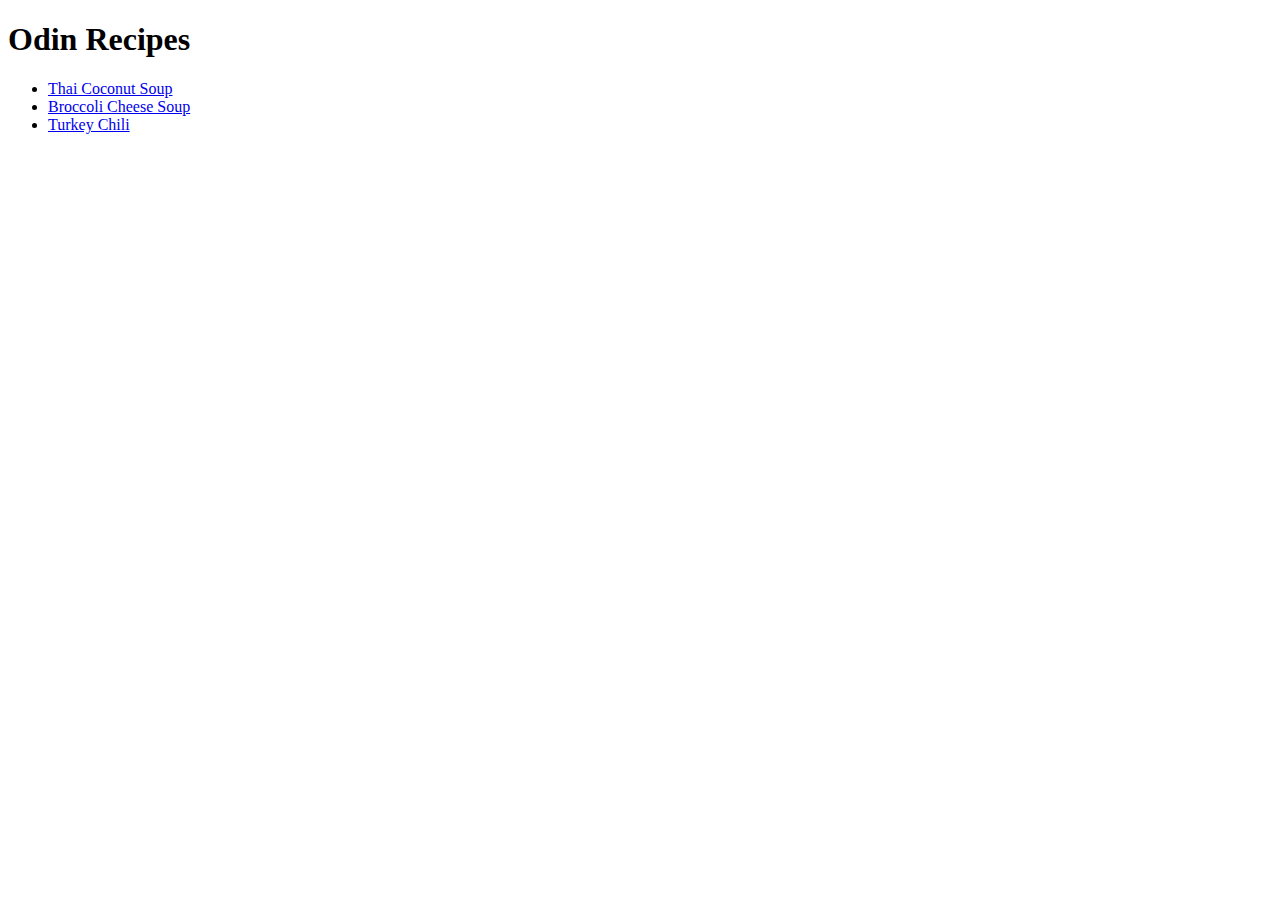
==== index.html @ c1286efc "First iteration of recipe project with only HTML" ====
<!DOCTYPE html>

<html lang="en">
  <head>
    <meta charset="utf-8" />
    <title>Recipes Project</title>
  </head>

  <body>
    <h1>Odin Recipes</h1>
    <ul>
      <li><a href="recipes/thai-coconut-soup.html">Thai Coconut Soup</a></li>
      <li><a href="broccoli-cheese-soup.html">Broccoli Cheese Soup</a></li>
      <li><a href="turkey-chili.html">Turkey Chili</a></li>
    </ul>
  </body>
</html>
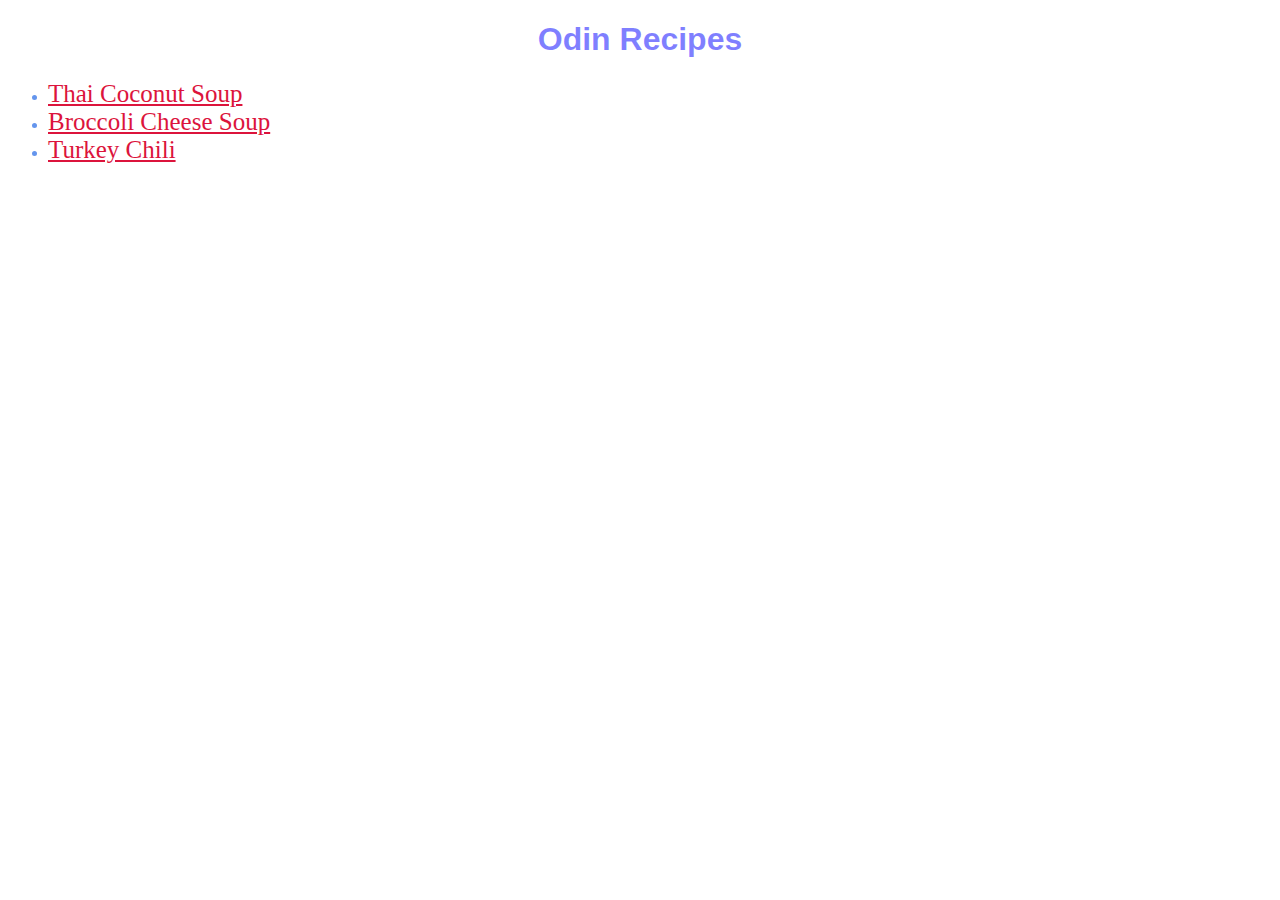
==== commit 02f04f9f: "Added CSS" ====
--- a/index.html
+++ b/index.html
@@ -3,15 +3,18 @@
 <html lang="en">
   <head>
     <meta charset="utf-8" />
+    <link rel="stylesheet" href="css/style.css" />
     <title>Recipes Project</title>
   </head>
 
   <body>
-    <h1>Odin Recipes</h1>
-    <ul>
+    <h1 class="page-title">Odin Recipes</h1>
+    <ul class="recipe-index">
       <li><a href="recipes/thai-coconut-soup.html">Thai Coconut Soup</a></li>
-      <li><a href="broccoli-cheese-soup.html">Broccoli Cheese Soup</a></li>
-      <li><a href="turkey-chili.html">Turkey Chili</a></li>
+      <li>
+        <a href="recipes/broccoli-cheese-soup.html">Broccoli Cheese Soup</a>
+      </li>
+      <li><a href="recipes/turkey-chili.html">Turkey Chili</a></li>
     </ul>
   </body>
 </html>
--- a/css/style.css
+++ b/css/style.css
@@ -0,0 +1,25 @@
+.page-title {
+    font-family: Arial, Helvetica, sans-serif;
+    text-align: center;
+    color: #0000FF80;
+}
+
+.finished-dish {
+    width: 300px;
+    height: auto;
+}
+
+h2 {
+    font-family:Verdana, Geneva, Tahoma, sans-serif;
+    font-size: 20px;
+    color: #4169e1;
+}
+
+.recipe-index li {
+    color: cornflowerblue;
+}
+.recipe-index li a{
+    font-family: Georgia, 'Times New Roman', Times, serif;
+    color: crimson;
+    font-size: 25px;
+}